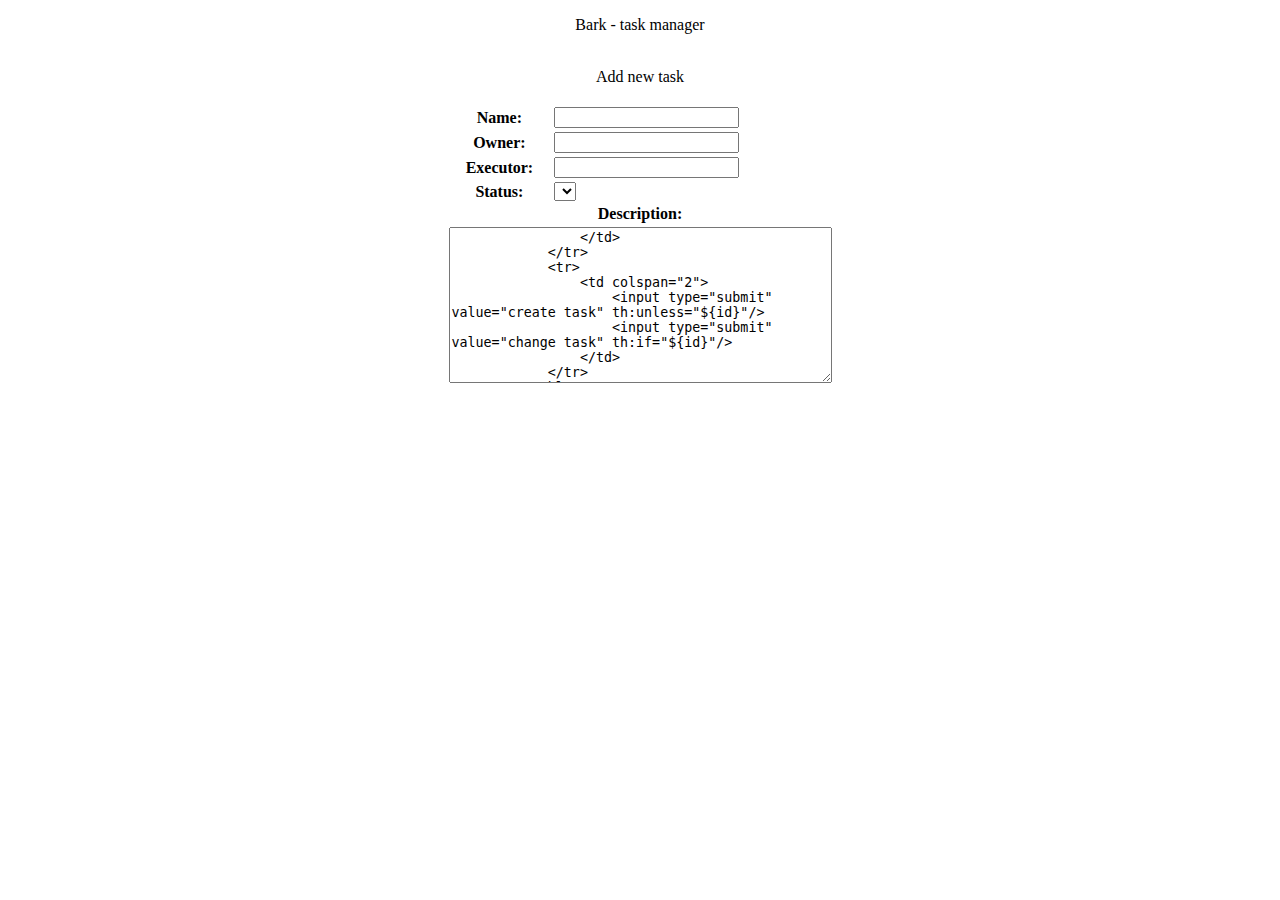
==== taskman/src/main/resources/templates/task_form.html @ 262fd79a "Spring boot" ====
<!DOCTYPE html>
<html xmlns:th="http://www.thymeleaf.org">
<html>
<head>
    <meta http-equiv="Content-Type" content="text/html; charset=UTF-8"/>
    <title>Bark: add task</title>
    <link href="../css/app.css" rel="stylesheet" th:unless="${id}">
    <link href="../../css/app.css" rel="stylesheet" th:if="${id}">
</head>
<body>
    <center><p>Bark - task manager</p></center>
    <br>
    <center>Add new task</center>
    <br>
    <center>
    <form th:action="@{/tasks/operation}" th:object="${task}" method="POST">
        <input type="hidden" th:value="*{id}" name="id" th:if="${id}"/>
        <table>
            <tr>
                <th class="t_left">Name:</th>
                <td>
                    <input th:field="*{name}"/>
                </td>
            </tr>
            <tr>
                <th class="t_left">Owner:</th>
                <td>
                    <input th:field="*{owner}"/>
                </td>
            </tr>
            <tr>
                <th class="t_left">Executor:</th>
                <td>
                    <input th:field="*{executor}"/>
                </td>
            </tr>
            <tr th:if="${id}">
                <th class="t_left">Status:</th>
                <td>
                    <select th:field="*{status}">
                        <option th:each="st : ${pStstus}" th:value="${st}" th:text="${st}"/>
                    </select>
                </td>
            </tr>
            <tr>
                <th class="t_left" colspan="2">Description:</th>
            </tr>
            <tr>
                <td colspan="2">
                    <textarea rows="10" cols="45" th:field="*{description}"/>
                </td>
            </tr>
            <tr>
                <td colspan="2">
                    <input type="submit" value="create task" th:unless="${id}"/>
                    <input type="submit" value="change task" th:if="${id}"/>
                </td>
            </tr>
        </table>
    </form>
    <br>
        <table>
            <tr>
                <td>
                    <a th:href="@{/}">go home</a>
                </td>
                <td>
                    <a th:href="@{/tasks/list}">Task list</a>
                </td>
            </tr>
        </table>
    </center>
</body>
</html>
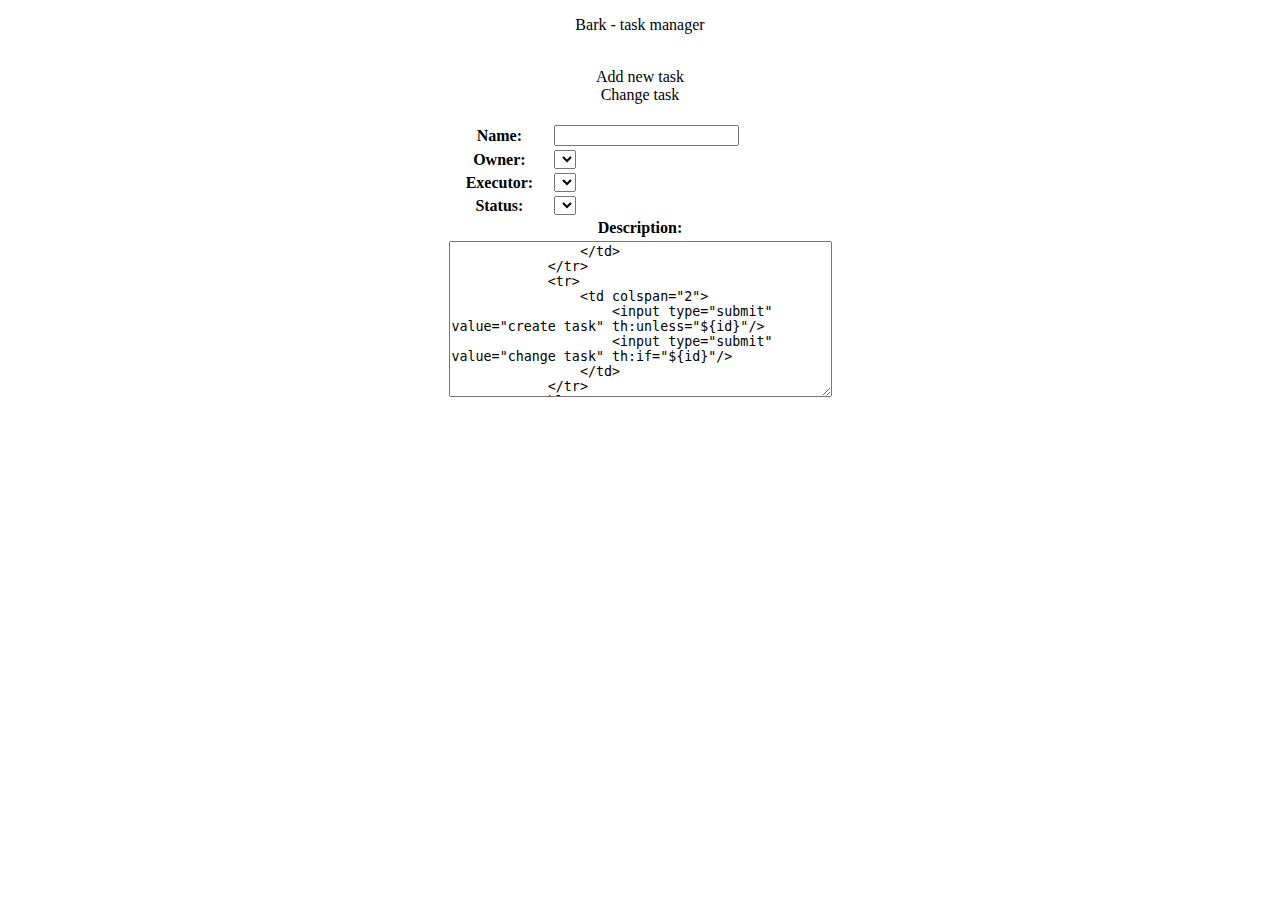
==== commit e145d672: "Spring data jpa" ====
--- a/taskman/src/main/resources/templates/task_form.html
+++ b/taskman/src/main/resources/templates/task_form.html
@@ -4,13 +4,14 @@
 <head>
     <meta http-equiv="Content-Type" content="text/html; charset=UTF-8"/>
     <title>Bark: add task</title>
-    <link href="../css/app.css" rel="stylesheet" th:unless="${id}">
-    <link href="../../css/app.css" rel="stylesheet" th:if="${id}">
+    <link href="../css/app.css" rel="stylesheet">
+    <link href="../../css/app.css" rel="stylesheet">
 </head>
 <body>
     <center><p>Bark - task manager</p></center>
     <br>
-    <center>Add new task</center>
+    <center th:unless="${id}">Add new task</center>
+    <center th:if="${id}">Change task</center>
     <br>
     <center>
     <form th:action="@{/tasks/operation}" th:object="${task}" method="POST">
@@ -19,26 +20,37 @@
             <tr>
                 <th class="t_left">Name:</th>
                 <td>
+                    <div class="error" th:if="${#fields.hasErrors('name')}" th:errors="*{name}" />
                     <input th:field="*{name}"/>
                 </td>
             </tr>
             <tr>
                 <th class="t_left">Owner:</th>
                 <td>
-                    <input th:field="*{owner}"/>
+                    <div class="error" th:if="${#fields.hasErrors('owner')}" th:errors="*{owner}" />
+                    <select th:field="*{owner}">
+                        <option value="" th:unless="${id}"></option>
+                        <option th:each="own : ${pOwner}" th:value="${own.id}" th:text="${own.name}" th:unless="${id}"/>
+                        <option th:each="own : ${pOwner}" th:value="${own.id}" th:text="${own.name}" th:selected="${task.owner.id == own.id}" th:if="${id}"/>
+                    </select>
                 </td>
             </tr>
             <tr>
                 <th class="t_left">Executor:</th>
                 <td>
-                    <input th:field="*{executor}"/>
+                    <div class="error" th:if="${#fields.hasErrors('executor')}" th:errors="*{executor}" />
+                    <select th:field="*{executor}">
+                        <option value="" th:unless="${id}"></option>
+                        <option th:each="ex : ${pExecutors}" th:value="${ex.id}" th:text="${ex.name}" th:unless="${id}"/>
+                        <option th:each="ex : ${pExecutors}" th:value="${ex.id}" th:text="${ex.name}" th:selected="${task.executor.id == ex.id}" th:if="${id}"/>
+                    </select>
                 </td>
             </tr>
             <tr th:if="${id}">
                 <th class="t_left">Status:</th>
                 <td>
                     <select th:field="*{status}">
-                        <option th:each="st : ${pStstus}" th:value="${st}" th:text="${st}"/>
+                        <option th:each="st : ${pStstus}" th:value="${st.statusId}" th:text="${st.statusName}" th:selected="${task.status.statusId == st.statusId}"/>
                     </select>
                 </td>
             </tr>
@@ -47,6 +59,7 @@
             </tr>
             <tr>
                 <td colspan="2">
+                    <div class="error" th:if="${#fields.hasErrors('description')}" th:errors="*{description}" />
                     <textarea rows="10" cols="45" th:field="*{description}"/>
                 </td>
             </tr>
